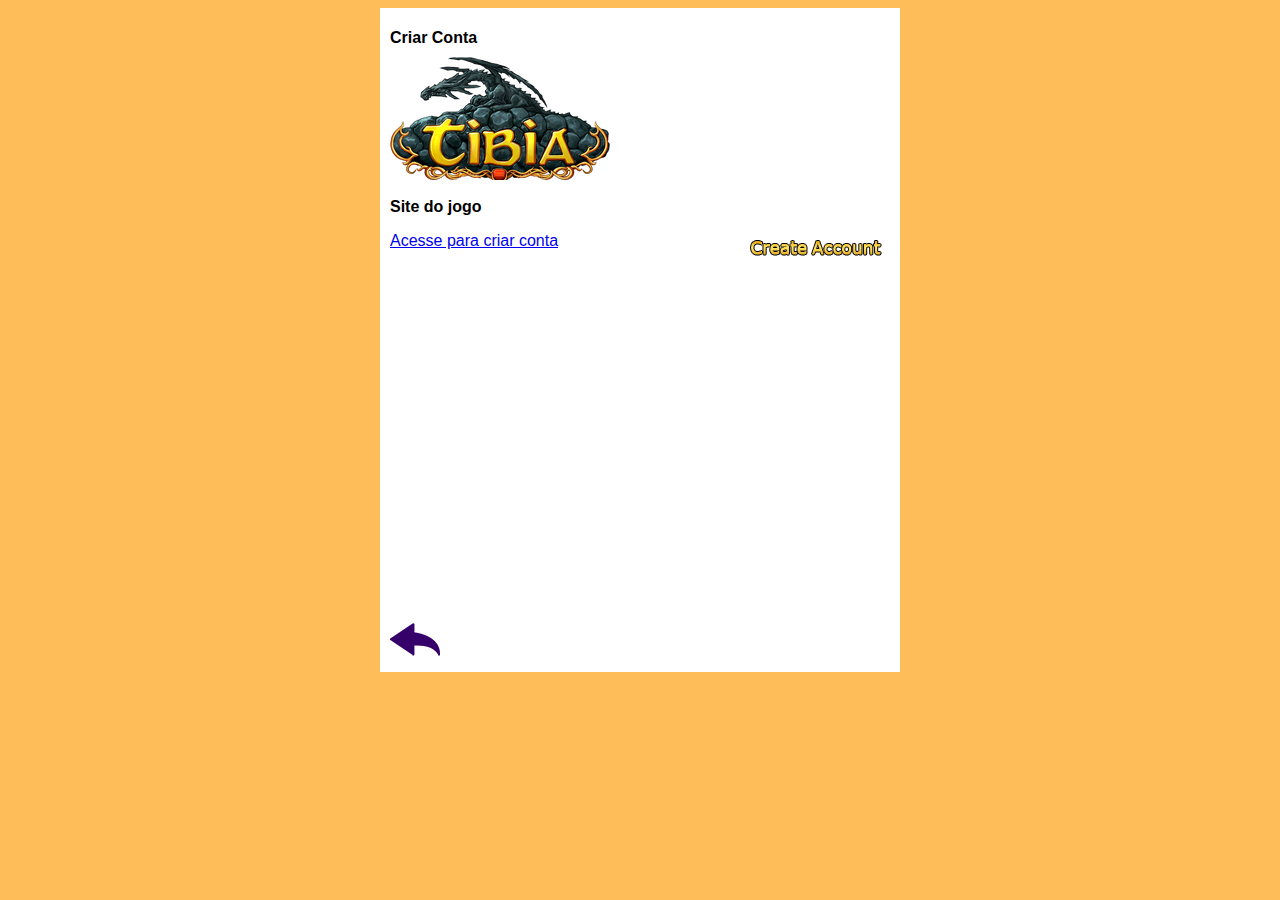
==== criarconta.html @ f49396c5 "update site" ====
<!DOCTYPE html>
<html lang="pt-br">
<head>
    <meta charset="UTF-8">
    <meta http-equiv="X-UA-Compatible" content="IE=edge">
    <meta name="viewport" content="width=device-width, initial-scale=1.0">
    <title>Criar Conta</title>
    <link rel="stylesheet" href="estilos/style.css">
</head>
<body>
    <main>
        <header>
            <h1>Criar Conta</h1>
            <img src="imagens/Tibia_Logo.png" alt="Teste img">
        </header>
        <article>
            <h2>Site do jogo</h2>
            <img class="lado" src="imagens/account.png" alt="criarconta">
            <p><a href="https://54.233.171.239/?account/create">Acesse para criar conta</a></p>
<br>
<br>
            <iframe width="500" height="315" src="https://www.youtube.com/embed/2Y0HXnYpn9E" title="YouTube video player" frameborder="0" allow="accelerometer; autoplay; clipboard-write; encrypted-media; gyroscope; picture-in-picture" allowfullscreen></iframe>

            <a href="index.html"><img src="imagens/btn-back.png" alt="voltar"></a>

        </article>
    </main>
</body>
</html>
---- estilos/style.css ----
*{
    font-family: Arial, Helvetica, sans-serif;
    font-size: 16px;
}

body{
    background-color: rgb(255, 189, 89);
}

main{
    background-color: white;
    width: 500px;
    margin: auto;
    padding: 10px;
    box-shadow: 3px, 3px, 5px, black;
}

img.lado{
    float: right;
}
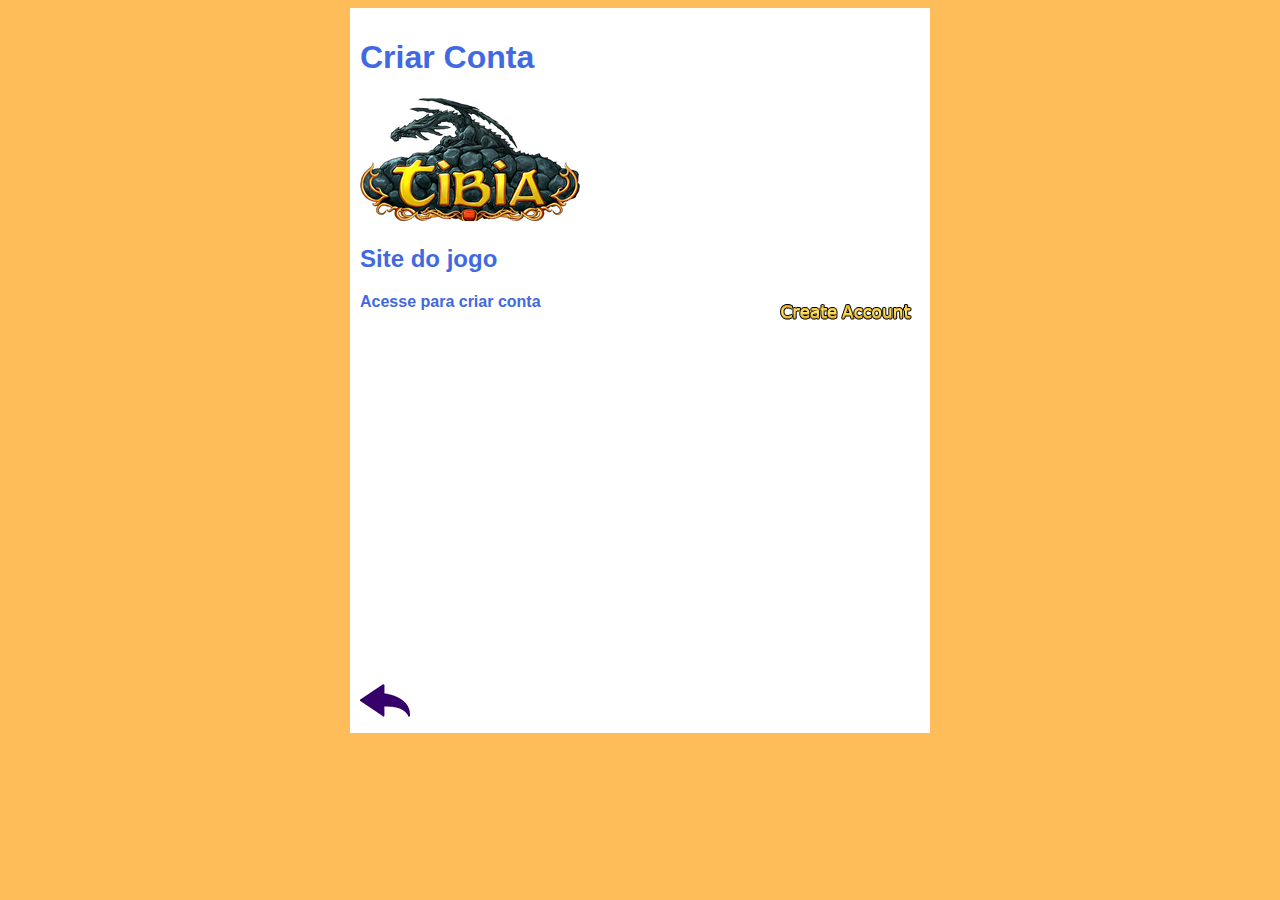
==== commit c77e9f0a: "re-style page" ====
--- a/criarconta.html
+++ b/criarconta.html
@@ -19,7 +19,7 @@
             <p><a href="https://54.233.171.239/?account/create">Acesse para criar conta</a></p>
 <br>
 <br>
-            <iframe width="500" height="315" src="https://www.youtube.com/embed/2Y0HXnYpn9E" title="YouTube video player" frameborder="0" allow="accelerometer; autoplay; clipboard-write; encrypted-media; gyroscope; picture-in-picture" allowfullscreen></iframe>
+            <iframe width="560" height="315" src="https://www.youtube.com/embed/2Y0HXnYpn9E" title="YouTube video player" frameborder="0" allow="accelerometer; autoplay; clipboard-write; encrypted-media; gyroscope; picture-in-picture" allowfullscreen></iframe>
 
             <a href="index.html"><img src="imagens/btn-back.png" alt="voltar"></a>
 
--- a/estilos/style.css
+++ b/estilos/style.css
@@ -9,12 +9,33 @@
 
 main{
     background-color: white;
-    width: 500px;
+    width: 560px;
     margin: auto;
     padding: 10px;
     box-shadow: 3px, 3px, 5px, black;
 }
 
+h1{
+    font-size: 2em;
+    color: royalblue;
+}
+
+h2{
+    font-size: 1.5em;
+    color: royalblue;
+}
+
+a{
+    text-decoration: none;
+    font-weight: bold;
+    color: royalblue;
+}
+
+a:hover {
+    text-decoration: underline;
+    color: rgb(1, 3, 10);
+}
+
 img.lado{
     float: right;
 }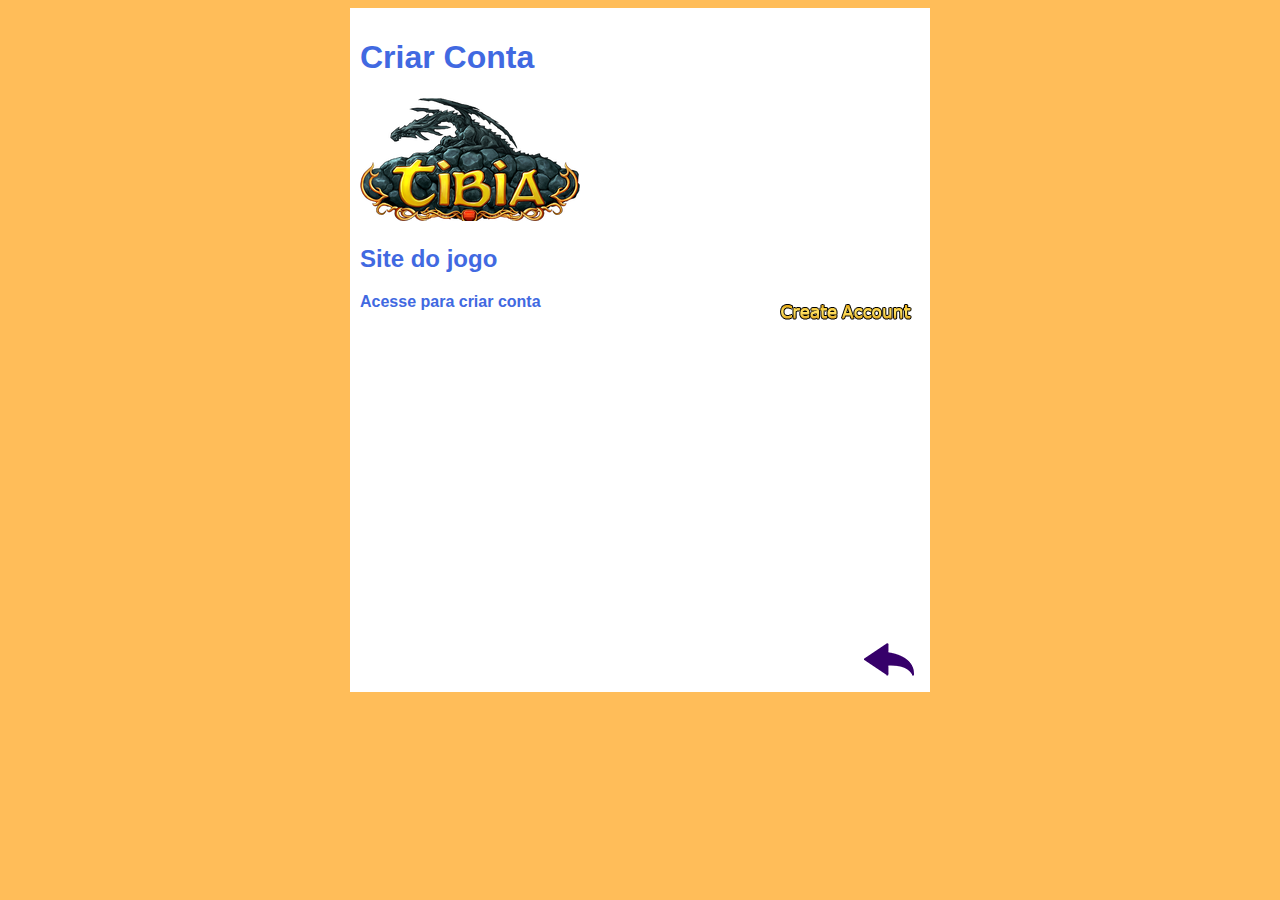
==== commit d370eebd: "video width" ====
--- a/criarconta.html
+++ b/criarconta.html
@@ -19,7 +19,7 @@
             <p><a href="https://54.233.171.239/?account/create">Acesse para criar conta</a></p>
 <br>
 <br>
-            <iframe width="560" height="315" src="https://www.youtube.com/embed/2Y0HXnYpn9E" title="YouTube video player" frameborder="0" allow="accelerometer; autoplay; clipboard-write; encrypted-media; gyroscope; picture-in-picture" allowfullscreen></iframe>
+            <iframe width="500" height="315" src="https://www.youtube.com/embed/2Y0HXnYpn9E" title="YouTube video player" frameborder="0" allow="accelerometer; autoplay; clipboard-write; encrypted-media; gyroscope; picture-in-picture" allowfullscreen></iframe>
 
             <a href="index.html"><img src="imagens/btn-back.png" alt="voltar"></a>
 
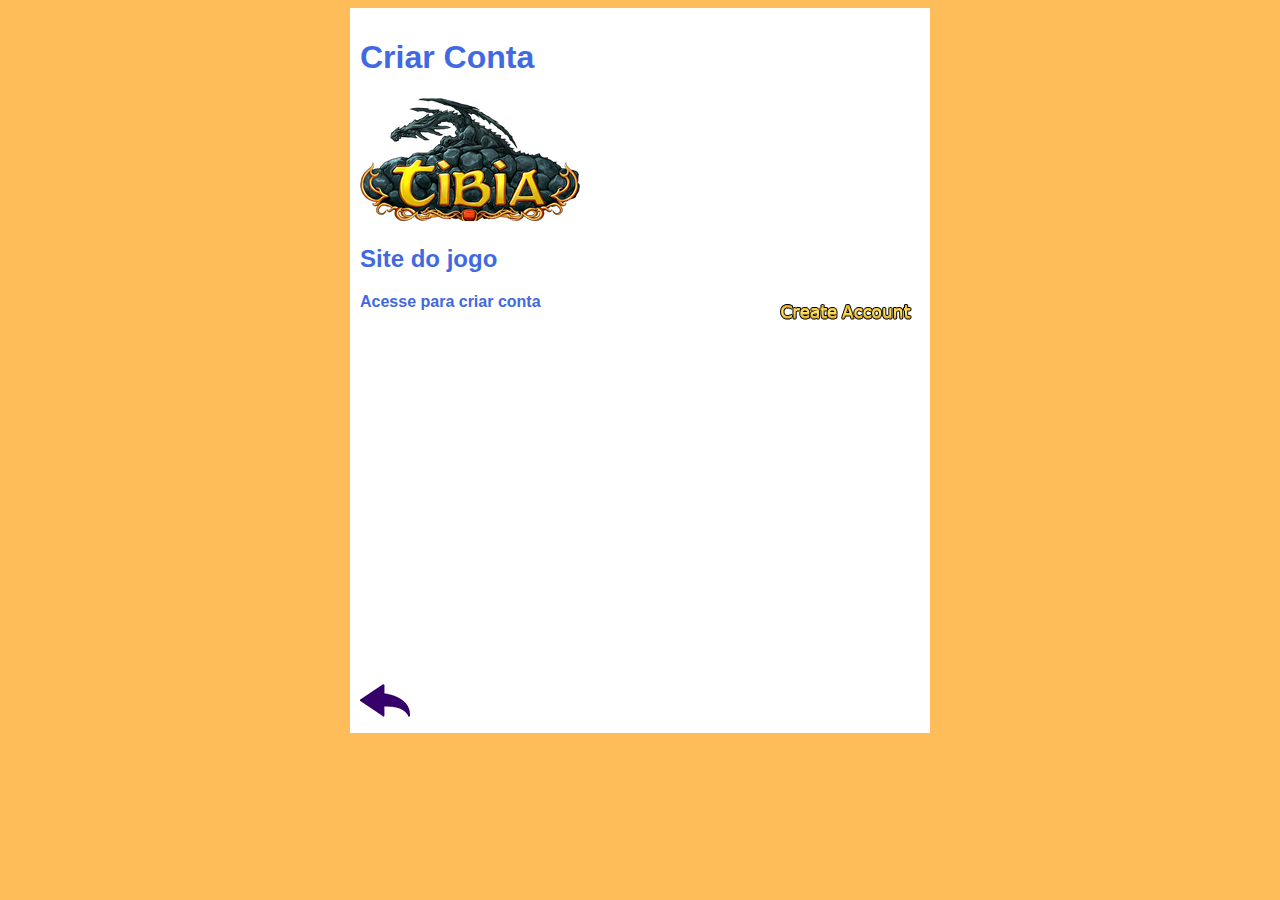
==== commit dbb514ad: "Update criarconta.html" ====
--- a/criarconta.html
+++ b/criarconta.html
@@ -20,7 +20,7 @@
 <br>
 <br>
             <iframe width="500" height="315" src="https://www.youtube.com/embed/2Y0HXnYpn9E" title="YouTube video player" frameborder="0" allow="accelerometer; autoplay; clipboard-write; encrypted-media; gyroscope; picture-in-picture" allowfullscreen></iframe>
-
+<br>
             <a href="index.html"><img src="imagens/btn-back.png" alt="voltar"></a>
 
         </article>
